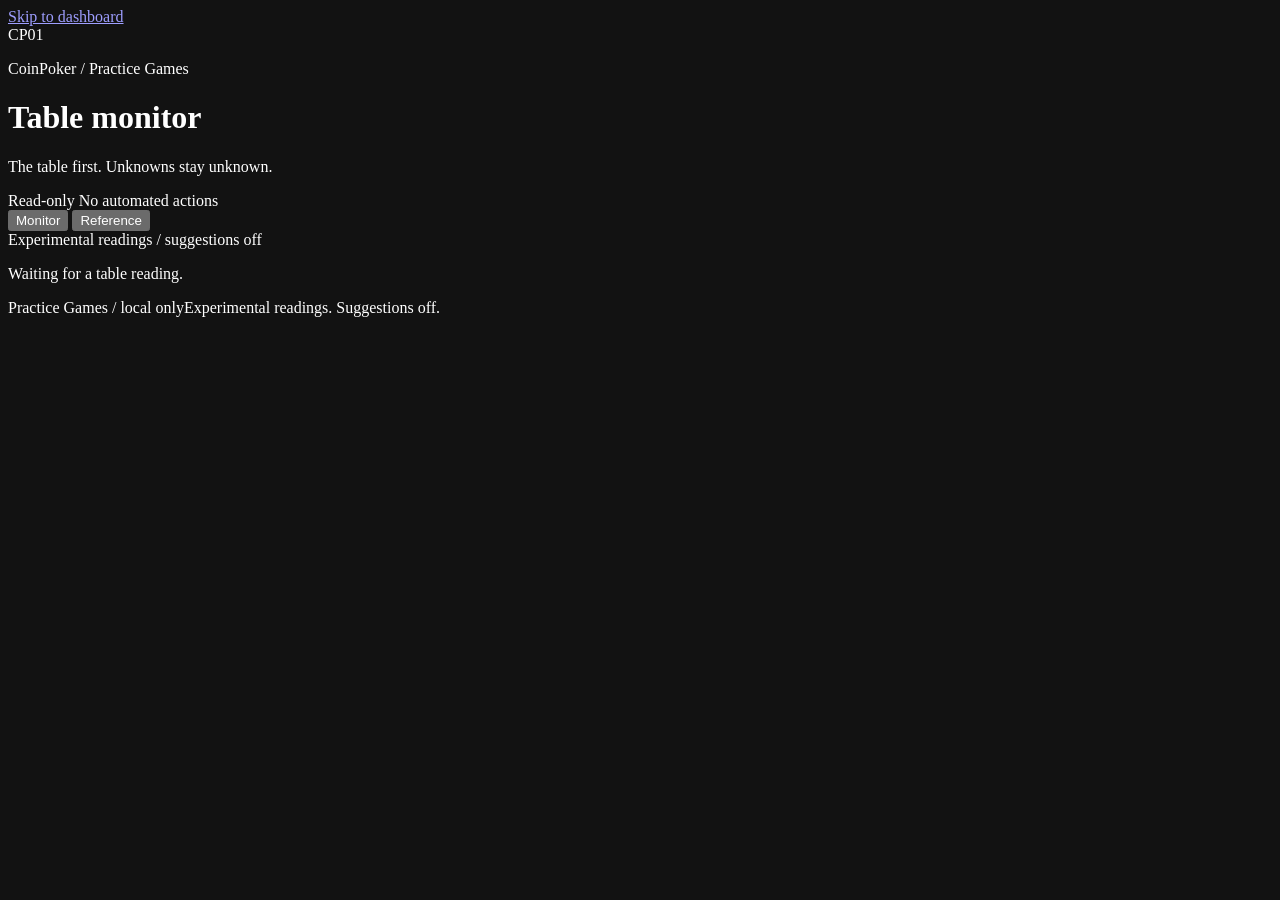
==== scripts/dashboard/index.html @ 3d7a1d5d "Add Laya-backed practice Monitor and offline Reference Bring the accumulated Laya perception, Window" ====
<!doctype html>
<html lang="en">
<head>
  <meta charset="utf-8">
  <meta name="viewport" content="width=device-width, initial-scale=1">
  <meta name="color-scheme" content="dark">
  <meta name="referrer" content="no-referrer">
  <title>CoinPoker | Table Monitor</title>
  <link rel="icon" href="/favicon.ico">
  <link rel="stylesheet" href="/styles.css">
  <script src="/app.js" defer></script>
</head>
<body>
  <a class="skip-link" href="#main">Skip to dashboard</a>
  <div class="console">
    <header class="masthead">
      <div class="identity">
        <span class="brand-mark" aria-hidden="true">CP<span>01</span></span>
        <div>
          <p class="eyebrow">CoinPoker / Practice Games</p>
          <h1>Table monitor</h1>
          <p class="subtitle">The table first. Unknowns stay unknown.</p>
        </div>
      </div>
      <div class="mode-label">
        <span class="badge" data-tone="neutral">Read-only</span>
        <span class="small muted">No automated actions</span>
      </div>
    </header>

    <div class="view-bar">
      <div class="tabs" role="tablist" aria-label="Dashboard view">
        <button type="button" id="tab-monitor" role="tab" aria-selected="true" aria-controls="panel-monitor" tabindex="0">Monitor</button>
        <button type="button" id="tab-reference" role="tab" aria-selected="false" aria-controls="panel-reference" tabindex="-1">Reference</button>
      </div>
      <span id="view-label" class="view-label">Experimental readings / suggestions off</span>
    </div>

    <main id="main" tabindex="-1">
      <section id="panel-monitor" role="tabpanel" aria-labelledby="tab-monitor" tabindex="0">
        <p id="monitor-empty" class="monitor-empty" role="status">Waiting for a table reading.</p>
        <div id="monitor-grid" class="monitor-grid no-reading no-history">
          <section id="suggested-action" class="panel action-panel" aria-labelledby="action-title" data-role="uncertain" hidden>
            <header class="action-heading"><h2 id="action-title" class="eyebrow">Suggested action</h2><span id="role-status" class="badge" hidden></span></header>
            <div class="action-choice"><p id="action-move" class="action-move">Reading uncertain</p><div id="action-amount-wrap" class="action-amount" hidden><span class="eyebrow">Amount</span><strong id="action-amount">-</strong></div></div>
            <p id="action-reason" class="action-reason" hidden>Baseline gate FAILED.</p>
          </section>

          <section id="monitor-readings" class="panel readings-panel" aria-labelledby="observation-title" hidden>
            <header class="panel-heading"><div><p class="eyebrow">Supporting readings</p><h2 id="observation-title">At the table</h2></div><span class="badge" data-tone="warning">Experimental</span></header>
            <dl class="table-meta"><div><dt>Phase</dt><dd id="game-phase">-</dd></div><div><dt>Acting seat</dt><dd id="acting-seat">-</dd></div></dl>
            <div class="card-deck"><div class="card-group board-group"><h3>Board</h3><div id="board-cards" class="cards" aria-label="Experimental board cards"></div></div><div class="card-group"><h3>Hero</h3><div id="hero-cards" class="cards" aria-label="Experimental hero cards"></div></div></div>
            <dl class="amount-grid">
              <div><dt>Pot</dt><dd id="amount-pot">-</dd></div>
              <div><dt id="call-label">Call</dt><dd id="amount-call">-</dd></div>
              <div><dt>Hero stack</dt><dd id="amount-stack">-</dd></div>
            </dl>
            <section class="reading-row" aria-labelledby="wagers-title"><h3 id="wagers-title">Visible wagers</h3><ul id="visible-wagers" class="wager-list"></ul></section>
            <section class="reading-row" aria-labelledby="controls-title"><h3 id="controls-title">Offered actions</h3><ul id="control-states" class="control-list" aria-label="Observed labels, not action buttons"></ul><p class="footnote">Presence and enabled state are separate. These labels are not legal-action approval.</p></section>
            <dl class="raise-bounds"><div><dt>Min raise to</dt><dd id="amount-min">-</dd></div><div><dt>Max raise to</dt><dd id="amount-max">-</dd></div></dl>
            <dl class="metric-grid">
              <div><dt>Hand rank</dt><dd id="metric-rank">-</dd></div>
              <div><dt id="metric-odds-label">Pot odds / required equity</dt><dd id="metric-odds">-</dd></div>
              <div class="draw-reading"><dt>Draw completion</dt><dd><dl class="draw-metrics"><div><dt>Outs</dt><dd id="metric-draw-outs">-</dd></div><div><dt>Next card</dt><dd id="metric-draw-next">-</dd></div><div><dt>By river</dt><dd id="metric-draw-river">-</dd></div></dl></dd></div>
              <div><dt>Win equity</dt><dd id="metric-equity">-</dd></div>
            </dl>
            <p class="footnote">Amounts are practice chips. A dash is unknown; draw completion is not win equity.</p>
          </section>

          <aside id="history-panel" class="panel history-panel" aria-labelledby="history-title" hidden>
            <header class="panel-heading"><div><p class="eyebrow">Across every seat change</p><h2 id="history-title">Recent table activity</h2></div><span id="history-status" class="badge" data-tone="warning">Partial</span></header>
            <dl class="history-metrics"><div><dt>Folds</dt><dd id="history-folds">-</dd></div><div><dt>Bets</dt><dd id="history-bets">-</dd></div><div><dt>Raises</dt><dd id="history-raises">-</dd></div><div><dt>3-bets</dt><dd id="history-three-bets">-</dd></div><div><dt>4-bets</dt><dd id="history-four-bets">-</dd></div><div><dt>Gaps</dt><dd id="history-gaps">-</dd></div></dl>
            <div class="history-toolbar"><p id="history-coverage" class="small muted">Partial history; gaps may hide actions.</p><label class="filter-label" for="history-filter">Show <select id="history-filter"><option value="all">All activity</option><option value="action">Actions</option><option value="gap">Gaps</option><option value="boundary">Hand / table changes</option></select></label></div>
            <ol id="history-events" class="event-list" aria-label="Recent observed activity, newest first" tabindex="0"></ol>
            <p id="history-empty" class="empty-state">No actions recorded in this partial history.</p>
            <p class="footnote">Counts are observed lower bounds, not rates. A 3-bet or 4-bet needs known prior action order.</p>
          </aside>
        </div>
      </section>

      <section id="panel-reference" role="tabpanel" aria-labelledby="tab-reference" tabindex="0" hidden>
        <header class="section-intro"><p class="eyebrow">Knowledge / not live guidance</p><h2 id="reference-title">Poker reference</h2><p id="reference-scope">Locally bundled rules, odds and context. Not proof of card recognition or live advice.</p></header>
        <div class="reference-toolbar"><label class="reference-search" for="reference-search"><span class="eyebrow">Find a topic</span><input id="reference-search" type="search" placeholder="Rankings, pot odds, 3-bets..." maxlength="160" autocomplete="off" spellcheck="false" aria-controls="reference-sections" aria-describedby="reference-count" disabled></label><div class="reference-meta"><p id="reference-count" class="small" role="status"></p><p id="reference-reviewed" class="small muted"></p></div></div>
        <p id="reference-load-status" class="notice" data-tone="neutral">Reference has not been loaded.</p>
        <div id="reference-sections" class="reference-sections"></div>
        <p id="reference-empty" class="empty-state" hidden>No matching topics.</p>
        <p class="footnote">Source links open only when you choose them. Reference material never activates suggestions.</p>
      </section>
    </main>

    <footer class="console-footer"><span>Practice Games / local only</span><span>Experimental readings. Suggestions off.</span></footer>
    <p id="announce" class="sr-only" role="status" aria-live="polite" aria-atomic="true"></p>
    <noscript><p class="notice">JavaScript is disabled. Monitoring is paused and suggestions remain off.</p></noscript>
  </div>
</body>
</html>
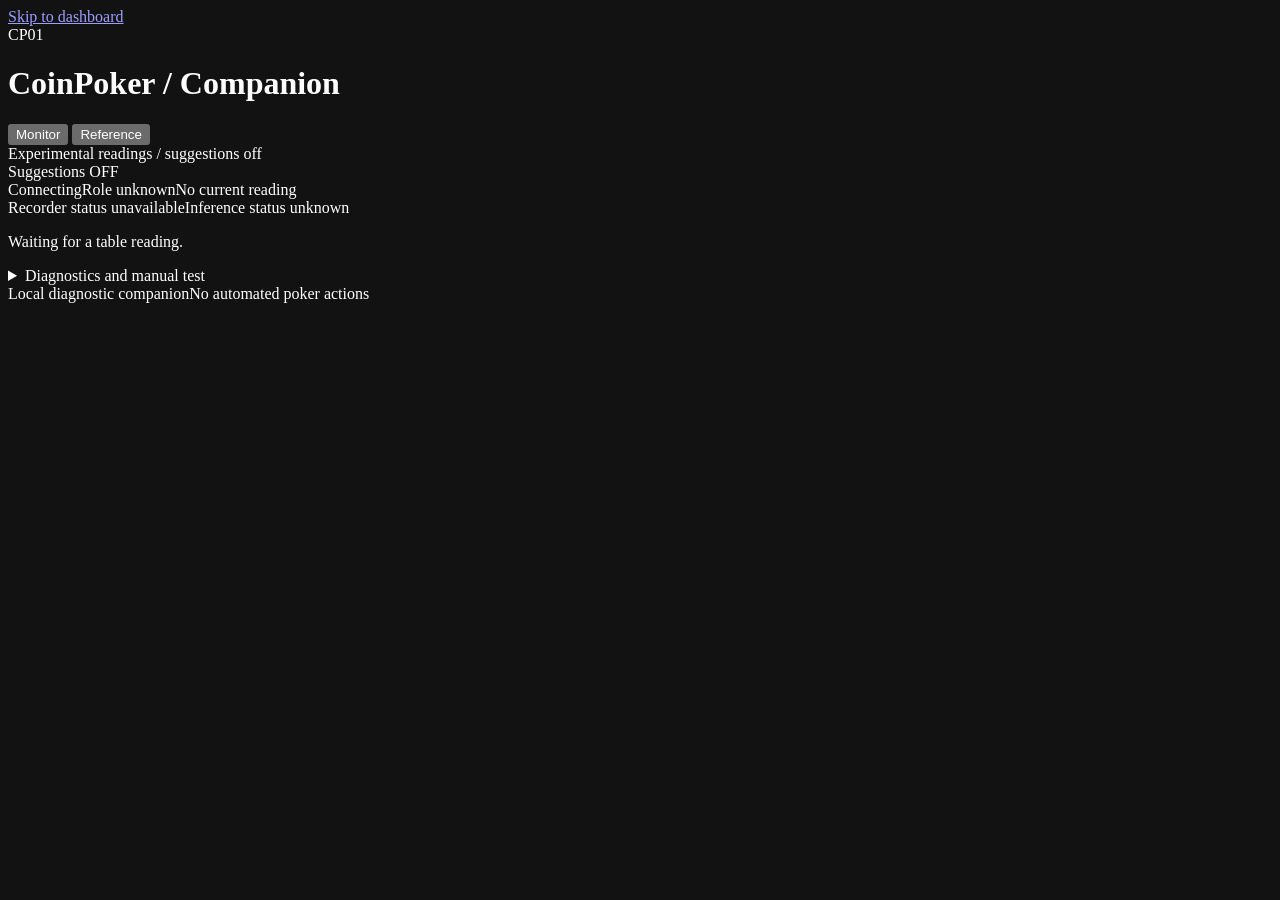
==== commit 2f80e2fa: "Prepare compact companion and bounded manual seated diagnostics Preserve checkpoint B and draft-revi" ====
--- a/scripts/dashboard/index.html
+++ b/scripts/dashboard/index.html
@@ -17,17 +17,9 @@
       <div class="identity">
         <span class="brand-mark" aria-hidden="true">CP<span>01</span></span>
         <div>
-          <p class="eyebrow">CoinPoker / Practice Games</p>
-          <h1>Table monitor</h1>
-          <p class="subtitle">The table first. Unknowns stay unknown.</p>
+          <h1>CoinPoker <span class="muted">/ Companion</span></h1>
         </div>
       </div>
-      <div class="mode-label">
-        <span class="badge" data-tone="neutral">Read-only</span>
-        <span class="small muted">No automated actions</span>
-      </div>
-    </header>
-
     <div class="view-bar">
       <div class="tabs" role="tablist" aria-label="Dashboard view">
         <button type="button" id="tab-monitor" role="tab" aria-selected="true" aria-controls="panel-monitor" tabindex="0">Monitor</button>
@@ -35,60 +27,84 @@
       </div>
       <span id="view-label" class="view-label">Experimental readings / suggestions off</span>
     </div>
+      <div class="mode-label"><span class="badge" data-tone="warning">Suggestions OFF</span></div>
+    </header>
 
     <main id="main" tabindex="-1">
       <section id="panel-monitor" role="tabpanel" aria-labelledby="tab-monitor" tabindex="0">
+        <div class="source-strip" aria-label="Source and observation status">
+          <span id="source-status">Connecting</span><span id="source-role">Role unknown</span><span id="source-freshness">No current reading</span>
+        </div>
+        <div class="recorder-strip" aria-label="Recorder status"><span id="recorder-status">Recorder status unavailable</span><span id="inference-status">Inference status unknown</span></div>
         <p id="monitor-empty" class="monitor-empty" role="status">Waiting for a table reading.</p>
         <div id="monitor-grid" class="monitor-grid no-reading no-history">
           <section id="suggested-action" class="panel action-panel" aria-labelledby="action-title" data-role="uncertain" hidden>
-            <header class="action-heading"><h2 id="action-title" class="eyebrow">Suggested action</h2><span id="role-status" class="badge" hidden></span></header>
+            <header class="action-heading"><h2 id="action-title" class="eyebrow">Observation status</h2><span id="role-status" class="badge" hidden></span></header>
             <div class="action-choice"><p id="action-move" class="action-move">Reading uncertain</p><div id="action-amount-wrap" class="action-amount" hidden><span class="eyebrow">Amount</span><strong id="action-amount">-</strong></div></div>
             <p id="action-reason" class="action-reason" hidden>Baseline gate FAILED.</p>
           </section>
 
           <section id="monitor-readings" class="panel readings-panel" aria-labelledby="observation-title" hidden>
-            <header class="panel-heading"><div><p class="eyebrow">Supporting readings</p><h2 id="observation-title">At the table</h2></div><span class="badge" data-tone="warning">Experimental</span></header>
-            <dl class="table-meta"><div><dt>Phase</dt><dd id="game-phase">-</dd></div><div><dt>Acting seat</dt><dd id="acting-seat">-</dd></div></dl>
-            <div class="card-deck"><div class="card-group board-group"><h3>Board</h3><div id="board-cards" class="cards" aria-label="Experimental board cards"></div></div><div class="card-group"><h3>Hero</h3><div id="hero-cards" class="cards" aria-label="Experimental hero cards"></div></div></div>
+            <header class="panel-heading"><h2 id="observation-title">Current readings</h2><dl class="table-meta"><div><dt class="sr-only">Phase</dt><dd id="game-phase">-</dd></div><div id="actor-reading"><dt class="sr-only">Acting seat</dt><dd id="acting-seat">-</dd></div></dl><span class="badge" data-tone="warning">Experimental</span></header>
+            <div class="table-summary">
+            <div class="card-deck"><div class="card-group board-group"><h3>Board</h3><div id="board-cards" class="cards" aria-label="Experimental board cards"></div><p id="board-reason" class="field-reason"></p></div><div id="hero-card-group" class="card-group"><h3 id="hero-label">Hero</h3><div id="hero-cards" class="cards" aria-label="Experimental hero cards"></div><p id="hero-reason" class="field-reason"></p></div></div>
             <dl class="amount-grid">
-              <div><dt>Pot</dt><dd id="amount-pot">-</dd></div>
-              <div><dt id="call-label">Call</dt><dd id="amount-call">-</dd></div>
-              <div><dt>Hero stack</dt><dd id="amount-stack">-</dd></div>
+              <div><dt>Upper Pot</dt><dd id="amount-pot">-</dd><dd id="pot-reason" class="field-reason"></dd></div>
+              <div id="call-reading"><dt id="call-label">Call</dt><dd id="amount-call">-</dd></div>
+              <div id="hero-stack-reading"><dt>Hero stack</dt><dd id="amount-stack">-</dd><dd id="stack-reason" class="field-reason"></dd></div>
             </dl>
-            <section class="reading-row" aria-labelledby="wagers-title"><h3 id="wagers-title">Visible wagers</h3><ul id="visible-wagers" class="wager-list"></ul></section>
-            <section class="reading-row" aria-labelledby="controls-title"><h3 id="controls-title">Offered actions</h3><ul id="control-states" class="control-list" aria-label="Observed labels, not action buttons"></ul><p class="footnote">Presence and enabled state are separate. These labels are not legal-action approval.</p></section>
-            <dl class="raise-bounds"><div><dt>Min raise to</dt><dd id="amount-min">-</dd></div><div><dt>Max raise to</dt><dd id="amount-max">-</dd></div></dl>
-            <dl class="metric-grid">
+            </div>
+            <section id="seats-reading" class="reading-row" aria-labelledby="seats-title"><h3 id="seats-title">Six physical seats / top clockwise</h3><ol id="seat-readings" class="seat-grid" aria-label="Seat-by-seat displayed stacks, wagers and street contributions"></ol></section>
+            <section id="wagers-reading" class="reading-row" aria-labelledby="wagers-title"><h3 id="wagers-title">Visible wagers</h3><ul id="visible-wagers" class="wager-list"></ul></section>
+            <section id="controls-reading" class="reading-row" aria-labelledby="controls-title"><h3 id="controls-title">Observed control labels / not recommendations</h3><ul id="control-states" class="control-list" aria-label="Observed labels, not action buttons"></ul></section>
+            <dl id="raise-bounds" class="raise-bounds"><div><dt>Min raise to</dt><dd id="amount-min">-</dd></div><div><dt>Max raise to</dt><dd id="amount-max">-</dd></div></dl>
+            <dl id="metrics-readings" class="metric-grid" hidden>
               <div><dt>Hand rank</dt><dd id="metric-rank">-</dd></div>
               <div><dt id="metric-odds-label">Pot odds / required equity</dt><dd id="metric-odds">-</dd></div>
               <div class="draw-reading"><dt>Draw completion</dt><dd><dl class="draw-metrics"><div><dt>Outs</dt><dd id="metric-draw-outs">-</dd></div><div><dt>Next card</dt><dd id="metric-draw-next">-</dd></div><div><dt>By river</dt><dd id="metric-draw-river">-</dd></div></dl></dd></div>
               <div><dt>Win equity</dt><dd id="metric-equity">-</dd></div>
             </dl>
-            <p class="footnote">Amounts are practice chips. A dash is unknown; draw completion is not win equity.</p>
+            <p id="reading-limit" class="footnote">A dash is unknown. Metrics and suggestions off.</p>
           </section>
 
-          <aside id="history-panel" class="panel history-panel" aria-labelledby="history-title" hidden>
-            <header class="panel-heading"><div><p class="eyebrow">Across every seat change</p><h2 id="history-title">Recent table activity</h2></div><span id="history-status" class="badge" data-tone="warning">Partial</span></header>
+        </div>
+        <div class="secondary-grid">
+          <details id="history-panel" class="panel history-panel" hidden>
+            <summary><span id="history-title">Recent table activity</span><span id="history-status" class="badge" data-tone="warning">Partial</span></summary>
             <dl class="history-metrics"><div><dt>Folds</dt><dd id="history-folds">-</dd></div><div><dt>Bets</dt><dd id="history-bets">-</dd></div><div><dt>Raises</dt><dd id="history-raises">-</dd></div><div><dt>3-bets</dt><dd id="history-three-bets">-</dd></div><div><dt>4-bets</dt><dd id="history-four-bets">-</dd></div><div><dt>Gaps</dt><dd id="history-gaps">-</dd></div></dl>
             <div class="history-toolbar"><p id="history-coverage" class="small muted">Partial history; gaps may hide actions.</p><label class="filter-label" for="history-filter">Show <select id="history-filter"><option value="all">All activity</option><option value="action">Actions</option><option value="gap">Gaps</option><option value="boundary">Hand / table changes</option></select></label></div>
-            <ol id="history-events" class="event-list" aria-label="Recent observed activity, newest first" tabindex="0"></ol>
+            <ol id="history-events" class="event-list" aria-label="Recent observed activity, newest first"></ol>
             <p id="history-empty" class="empty-state">No actions recorded in this partial history.</p>
             <p class="footnote">Counts are observed lower bounds, not rates. A 3-bet or 4-bet needs known prior action order.</p>
-          </aside>
+          </details>
+        <details id="diagnostics-panel" class="panel diagnostics-panel">
+          <summary>Diagnostics and manual test</summary>
+          <p class="footnote">Gate F historical FAIL / human review PENDING / suggestions OFF.</p>
+          <dl class="diagnostic-meta"><div><dt>Model</dt><dd id="model-status">Unknown</dd></div><div><dt>Recorder budget</dt><dd id="recorder-budget">Not started</dd></div><div><dt>Loss / gaps</dt><dd id="recorder-loss">Unknown</dd></div><div><dt>Distinct control opportunities</dt><dd id="opportunity-status">Not collected</dd></div></dl>
+          <p id="recorder-stop" class="footnote">Use the manual capture terminal to confirm the source and start. Opening this page never starts capture or inference.</p>
+          <p class="footnote">Stop: Ctrl+C in the capture terminal, or <code>python scripts/laya_capture.py stop --session SESSION_ID</code>. Mark incorrect or missing readings there for later review; markers are DRAFT, not corrections.</p>
+          <dl id="field-diagnostics" class="field-diagnostics" aria-label="Unavailable field reasons"></dl>
+          <p class="footnote">Visible wagers are not street contributions. Lower center-chip text, hand boundaries, action order and pot conventions require separate evidence. Physical seat 4 is not automatically hero. No strategy is calculated from partial readings.</p>
+        </details>
         </div>
       </section>
 
       <section id="panel-reference" role="tabpanel" aria-labelledby="tab-reference" tabindex="0" hidden>
-        <header class="section-intro"><p class="eyebrow">Knowledge / not live guidance</p><h2 id="reference-title">Poker reference</h2><p id="reference-scope">Locally bundled rules, odds and context. Not proof of card recognition or live advice.</p></header>
-        <div class="reference-toolbar"><label class="reference-search" for="reference-search"><span class="eyebrow">Find a topic</span><input id="reference-search" type="search" placeholder="Rankings, pot odds, 3-bets..." maxlength="160" autocomplete="off" spellcheck="false" aria-controls="reference-sections" aria-describedby="reference-count" disabled></label><div class="reference-meta"><p id="reference-count" class="small" role="status"></p><p id="reference-reviewed" class="small muted"></p></div></div>
+        <header class="section-intro"><h2 id="reference-title">Poker reference</h2><p id="reference-scope">Offline study / not current-hand guidance</p></header>
+        <div class="reference-layout">
+        <aside class="reference-sidebar" aria-label="Reference topics">
+        <div class="reference-toolbar"><label class="reference-search" for="reference-search"><span class="sr-only">Find a topic</span><input id="reference-search" type="search" placeholder="Find a topic..." maxlength="160" autocomplete="off" spellcheck="false" aria-controls="reference-sections" aria-describedby="reference-count" disabled></label><div class="reference-meta"><p id="reference-count" class="small" role="status"></p><p id="reference-reviewed" class="small muted"></p></div></div>
+        <nav id="reference-topics" aria-label="Select a study topic"></nav>
+        </aside>
+        <div class="reference-reader">
         <p id="reference-load-status" class="notice" data-tone="neutral">Reference has not been loaded.</p>
         <div id="reference-sections" class="reference-sections"></div>
         <p id="reference-empty" class="empty-state" hidden>No matching topics.</p>
-        <p class="footnote">Source links open only when you choose them. Reference material never activates suggestions.</p>
+        </div></div>
       </section>
     </main>
 
-    <footer class="console-footer"><span>Practice Games / local only</span><span>Experimental readings. Suggestions off.</span></footer>
+    <footer class="console-footer"><span>Local diagnostic companion</span><span>No automated poker actions</span></footer>
     <p id="announce" class="sr-only" role="status" aria-live="polite" aria-atomic="true"></p>
     <noscript><p class="notice">JavaScript is disabled. Monitoring is paused and suggestions remain off.</p></noscript>
   </div>
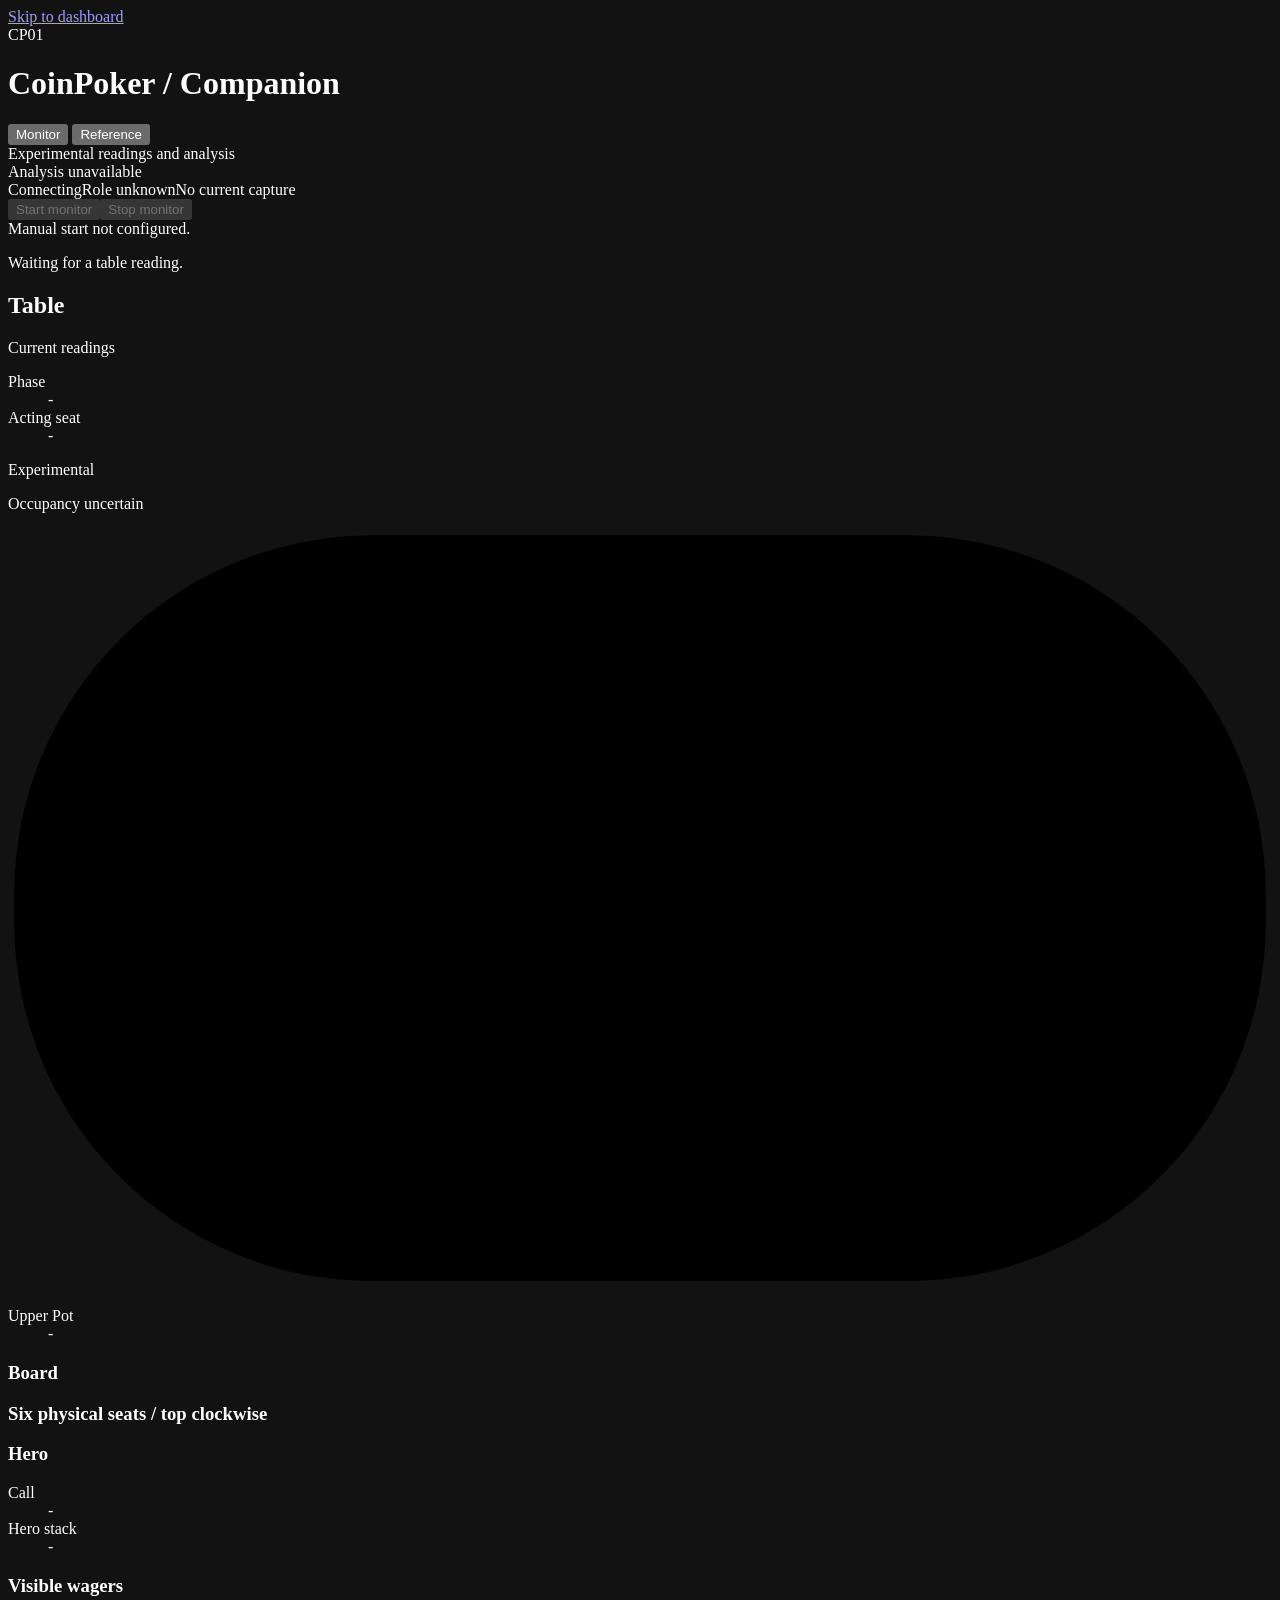
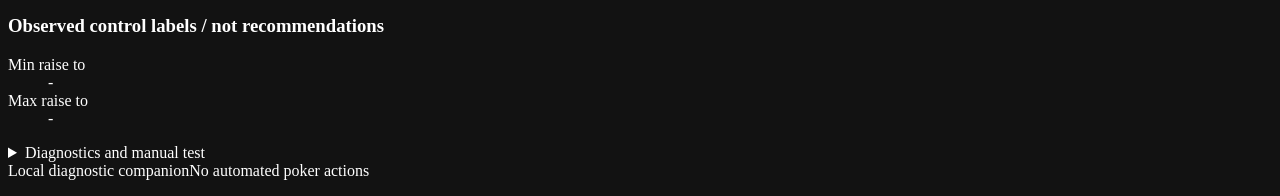
==== commit 5889f143: "Add table-first Monitor UI, independent CPU recognition lanes, and sustained observer supervision Im" ====
--- a/scripts/dashboard/index.html
+++ b/scripts/dashboard/index.html
@@ -25,36 +25,57 @@
         <button type="button" id="tab-monitor" role="tab" aria-selected="true" aria-controls="panel-monitor" tabindex="0">Monitor</button>
         <button type="button" id="tab-reference" role="tab" aria-selected="false" aria-controls="panel-reference" tabindex="-1">Reference</button>
       </div>
-      <span id="view-label" class="view-label">Experimental readings / suggestions off</span>
+      <span id="view-label" class="view-label">Experimental readings and analysis</span>
     </div>
-      <div class="mode-label"><span class="badge" data-tone="warning">Suggestions OFF</span></div>
+      <div class="mode-label"><span id="analysis-status" class="badge" data-tone="warning">Analysis unavailable</span></div>
     </header>
 
     <main id="main" tabindex="-1">
       <section id="panel-monitor" role="tabpanel" aria-labelledby="tab-monitor" tabindex="0">
         <div class="source-strip" aria-label="Source and observation status">
-          <span id="source-status">Connecting</span><span id="source-role">Role unknown</span><span id="source-freshness">No current reading</span>
+          <span id="source-status">Connecting</span><span id="source-role">Role unknown</span><span id="capture-freshness">No current capture</span>
         </div>
-        <div class="recorder-strip" aria-label="Recorder status"><span id="recorder-status">Recorder status unavailable</span><span id="inference-status">Inference status unknown</span></div>
-        <p id="monitor-empty" class="monitor-empty" role="status">Waiting for a table reading.</p>
+        <div class="recorder-strip" aria-label="Monitor controls, evidence recording and inference status">
+          <div class="monitor-controls" role="group" aria-label="Manual monitor controls"><button type="button" id="start-capture" aria-describedby="start-capture-status" disabled>Start monitor</button><button type="button" id="stop-capture" aria-describedby="stop-capture-status" disabled>Stop monitor</button></div>
+          <span id="start-capture-status" role="status">Manual start not configured.</span><span id="stop-capture-status" role="status"></span>
+        </div>
+        <p id="monitor-empty" class="monitor-empty sr-only" role="status">Waiting for a table reading.</p>
         <div id="monitor-grid" class="monitor-grid no-reading no-history">
           <section id="suggested-action" class="panel action-panel" aria-labelledby="action-title" data-role="uncertain" hidden>
             <header class="action-heading"><h2 id="action-title" class="eyebrow">Observation status</h2><span id="role-status" class="badge" hidden></span></header>
             <div class="action-choice"><p id="action-move" class="action-move">Reading uncertain</p><div id="action-amount-wrap" class="action-amount" hidden><span class="eyebrow">Amount</span><strong id="action-amount">-</strong></div></div>
-            <p id="action-reason" class="action-reason" hidden>Baseline gate FAILED.</p>
+            <p id="action-reason" class="action-reason" hidden>No current source-qualified analysis.</p>
           </section>
 
-          <section id="monitor-readings" class="panel readings-panel" aria-labelledby="observation-title" hidden>
-            <header class="panel-heading"><h2 id="observation-title">Current readings</h2><dl class="table-meta"><div><dt class="sr-only">Phase</dt><dd id="game-phase">-</dd></div><div id="actor-reading"><dt class="sr-only">Acting seat</dt><dd id="acting-seat">-</dd></div></dl><span class="badge" data-tone="warning">Experimental</span></header>
-            <div class="table-summary">
-            <div class="card-deck"><div class="card-group board-group"><h3>Board</h3><div id="board-cards" class="cards" aria-label="Experimental board cards"></div><p id="board-reason" class="field-reason"></p></div><div id="hero-card-group" class="card-group"><h3 id="hero-label">Hero</h3><div id="hero-cards" class="cards" aria-label="Experimental hero cards"></div><p id="hero-reason" class="field-reason"></p></div></div>
+          <section id="monitor-readings" class="panel readings-panel" aria-labelledby="observation-title" data-reading="unknown">
+            <header class="panel-heading"><h2>Table</h2><span id="observation-title" class="sr-only">Current readings</span><dl class="table-meta"><div><dt class="sr-only">Phase</dt><dd id="game-phase">-</dd></div><div id="actor-reading"><dt class="sr-only">Acting seat</dt><dd id="acting-seat">-</dd></div></dl><span class="badge" data-tone="warning">Experimental</span></header>
+            <p id="occupancy-summary" class="table-occupancy">Occupancy uncertain</p>
+            <div class="table-diagram">
+              <svg class="table-outline" viewBox="0 0 600 360" preserveAspectRatio="none" aria-hidden="true" focusable="false"><rect x="3" y="3" width="594" height="354" rx="170"/><rect x="15" y="15" width="570" height="330" rx="158"/></svg>
+              <div class="table-summary">
+                <dl class="table-pot"><div><dt>Upper Pot</dt><dd id="amount-pot">-</dd><dd id="pot-reason" class="field-reason"></dd></div></dl>
+                <div class="card-group board-group"><h3>Board</h3><div id="board-cards" class="cards" aria-label="Five fixed community-card slots"></div><p id="board-reason" class="field-reason"></p></div>
+              </div>
+              <section id="seats-reading" class="physical-seats" aria-labelledby="seats-title"><h3 id="seats-title" class="sr-only">Six physical seats / top clockwise</h3><ol id="seat-readings" class="spatial-seats" aria-label="Six physical seats; select one for Monitor details"></ol></section>
+            </div>
+            <section id="player-details" class="player-details" aria-labelledby="player-title" hidden>
+              <header class="panel-heading"><h3 id="player-title" tabindex="-1">Selected player</h3><button type="button" id="close-player-details">Close details</button></header>
+              <p id="player-association" class="small"></p>
+              <dl id="player-fields" class="player-field-details" aria-label="Selected seat field provenance"></dl>
+              <h4>Client-displayed profile stats</h4>
+              <p id="player-stats-status" class="small muted">Unknown / no owner-bound profile observed</p>
+              <dl id="player-stats" class="profile-metrics" aria-label="Last observed client profile percentages"></dl>
+              <p id="player-stats-scope" class="small muted">Sample size unknown / scope unknown</p>
+              <details class="player-provenance"><summary>Original capture and evidence</summary><p id="player-stats-source" class="small muted"></p><a id="player-evidence" hidden>View original profile evidence</a></details>
+              <p class="footnote">Client-displayed, not locally calculated or verified population truth. Local observed activity counts remain separate. Selecting a seat only opens Monitor details.</p>
+            </section>
+            <div class="own-readings">
+            <div id="hero-card-group" class="card-group"><h3 id="hero-label">Hero</h3><div id="hero-cards" class="cards" aria-label="Experimental hero cards"></div><p id="hero-reason" class="field-reason"></p></div>
             <dl class="amount-grid">
-              <div><dt>Upper Pot</dt><dd id="amount-pot">-</dd><dd id="pot-reason" class="field-reason"></dd></div>
               <div id="call-reading"><dt id="call-label">Call</dt><dd id="amount-call">-</dd></div>
               <div id="hero-stack-reading"><dt>Hero stack</dt><dd id="amount-stack">-</dd><dd id="stack-reason" class="field-reason"></dd></div>
             </dl>
             </div>
-            <section id="seats-reading" class="reading-row" aria-labelledby="seats-title"><h3 id="seats-title">Six physical seats / top clockwise</h3><ol id="seat-readings" class="seat-grid" aria-label="Seat-by-seat displayed stacks, wagers and street contributions"></ol></section>
             <section id="wagers-reading" class="reading-row" aria-labelledby="wagers-title"><h3 id="wagers-title">Visible wagers</h3><ul id="visible-wagers" class="wager-list"></ul></section>
             <section id="controls-reading" class="reading-row" aria-labelledby="controls-title"><h3 id="controls-title">Observed control labels / not recommendations</h3><ul id="control-states" class="control-list" aria-label="Observed labels, not action buttons"></ul></section>
             <dl id="raise-bounds" class="raise-bounds"><div><dt>Min raise to</dt><dd id="amount-min">-</dd></div><div><dt>Max raise to</dt><dd id="amount-max">-</dd></div></dl>
@@ -64,10 +85,23 @@
               <div class="draw-reading"><dt>Draw completion</dt><dd><dl class="draw-metrics"><div><dt>Outs</dt><dd id="metric-draw-outs">-</dd></div><div><dt>Next card</dt><dd id="metric-draw-next">-</dd></div><div><dt>By river</dt><dd id="metric-draw-river">-</dd></div></dl></dd></div>
               <div><dt>Win equity</dt><dd id="metric-equity">-</dd></div>
             </dl>
-            <p id="reading-limit" class="footnote">A dash is unknown. Metrics and suggestions off.</p>
           </section>
 
         </div>
+        <details id="visual-panel" class="panel readings-panel visual-diagnostics" aria-labelledby="visual-title" hidden>
+          <summary>Provisional visual diagnostics</summary>
+          <header class="panel-heading"><h2 id="visual-title">Fast visual observations</h2><span class="badge" data-tone="warning">Provisional templates</span></header>
+          <p class="footnote">Agent-generated templates / not human-reviewed / not strategy inputs or a complete betting history.</p>
+          <div class="card-group board-group"><h3>Provisional board</h3><div id="visual-board" class="cards"></div><p id="visual-board-reason" class="field-reason"></p></div>
+          <h3>Literal badges and visible wagers</h3><ol id="visual-seats" class="seat-grid"></ol>
+          <details><summary>Capture provenance and recent badge sightings</summary><p id="visual-source" class="small muted"></p><ol id="visual-sightings" class="event-list"></ol><p class="footnote">Capture order only. Retained badges are deduplicated. Unknown reads and simultaneous badges leave action order and street association unknown; stacks never create actions.</p></details>
+        </details>
+        <section id="experimental-panel" class="panel experimental-panel" aria-labelledby="experimental-title" hidden>
+          <header class="panel-heading"><h2 id="experimental-title">Experimental bet/action candidates</h2><span class="badge" data-tone="warning">Diagnostic only</span></header>
+          <p class="experimental-warning">UNVALIDATED / DRAFT geometry / human review PENDING. No fitted p6/p7 floor or target evaluation data. These are guesses, not admitted wagers, action occurrences, actor identities, action order, or recommendations.</p>
+          <p id="experimental-age" class="small muted"></p>
+          <div id="experimental-candidates"></div>
+        </section>
         <div class="secondary-grid">
           <details id="history-panel" class="panel history-panel" hidden>
             <summary><span id="history-title">Recent table activity</span><span id="history-status" class="badge" data-tone="warning">Partial</span></summary>
@@ -75,14 +109,21 @@
             <div class="history-toolbar"><p id="history-coverage" class="small muted">Partial history; gaps may hide actions.</p><label class="filter-label" for="history-filter">Show <select id="history-filter"><option value="all">All activity</option><option value="action">Actions</option><option value="gap">Gaps</option><option value="boundary">Hand / table changes</option></select></label></div>
             <ol id="history-events" class="event-list" aria-label="Recent observed activity, newest first"></ol>
             <p id="history-empty" class="empty-state">No actions recorded in this partial history.</p>
-            <p class="footnote">Counts are observed lower bounds, not rates. A 3-bet or 4-bet needs known prior action order.</p>
+            <p class="footnote">Local observed lower-bound counts, not imported client profile rates. A 3-bet or 4-bet needs known prior action order.</p>
           </details>
         <details id="diagnostics-panel" class="panel diagnostics-panel">
           <summary>Diagnostics and manual test</summary>
-          <p class="footnote">Gate F historical FAIL / human review PENDING / suggestions OFF.</p>
-          <dl class="diagnostic-meta"><div><dt>Model</dt><dd id="model-status">Unknown</dd></div><div><dt>Recorder budget</dt><dd id="recorder-budget">Not started</dd></div><div><dt>Loss / gaps</dt><dd id="recorder-loss">Unknown</dd></div><div><dt>Distinct control opportunities</dt><dd id="opportunity-status">Not collected</dd></div></dl>
-          <p id="recorder-stop" class="footnote">Use the manual capture terminal to confirm the source and start. Opening this page never starts capture or inference.</p>
-          <p class="footnote">Stop: Ctrl+C in the capture terminal, or <code>python scripts/laya_capture.py stop --session SESSION_ID</code>. Mark incorrect or missing readings there for later review; markers are DRAFT, not corrections.</p>
+          <p id="source-freshness">No current reading</p><p id="recorder-status">Recorder status unavailable</p><p id="inference-status">Inference status unknown</p>
+          <div id="monitor-lifecycle" class="monitor-lifecycle" role="status" hidden>
+            <p id="monitor-stop"></p>
+            <p id="monitor-recovery" class="footnote">Use Start monitor above when available to request a new source-validated session. Stopping the monitor leaves the model warm. Opening or refreshing this page never starts capture or inference.</p>
+            <code id="monitor-launch" hidden></code>
+          </div>
+          <p id="reading-limit" class="footnote">A dash is unknown. Any analysis is experimental / quality_approved: false.</p>
+          <p class="footnote">Gate F historical FAIL / human review PENDING. Experimental analysis does not change model quality.</p>
+          <dl class="diagnostic-meta"><div><dt>Model</dt><dd id="model-status">Unknown</dd></div><div><dt>Source ages / session time</dt><dd id="diagnostic-timing">Unavailable</dd></div><div><dt>Recorder budget</dt><dd id="recorder-budget">Not started</dd></div><div><dt>Loss / gaps</dt><dd id="recorder-loss">Unknown</dd></div><div><dt>Distinct control opportunities</dt><dd id="opportunity-status">Not collected</dd></div></dl>
+           <p id="recorder-stop" class="footnote">Start monitor requests source validation; Stop monitor stops collection, not the warm model. Opening this page never starts capture or inference.</p>
+           <p class="footnote">Stop monitor above, use Ctrl+C in the capture terminal, or <code>python scripts/laya_capture.py stop --session SESSION_ID</code>. This stops collection, not a poker action. Mark incorrect or missing readings in the terminal for later review; markers are DRAFT, not corrections.</p>
           <dl id="field-diagnostics" class="field-diagnostics" aria-label="Unavailable field reasons"></dl>
           <p class="footnote">Visible wagers are not street contributions. Lower center-chip text, hand boundaries, action order and pot conventions require separate evidence. Physical seat 4 is not automatically hero. No strategy is calculated from partial readings.</p>
         </details>
@@ -106,7 +147,7 @@
 
     <footer class="console-footer"><span>Local diagnostic companion</span><span>No automated poker actions</span></footer>
     <p id="announce" class="sr-only" role="status" aria-live="polite" aria-atomic="true"></p>
-    <noscript><p class="notice">JavaScript is disabled. Monitoring is paused and suggestions remain off.</p></noscript>
+    <noscript><p class="notice">JavaScript is disabled. Monitoring and analysis are unavailable.</p></noscript>
   </div>
 </body>
 </html>
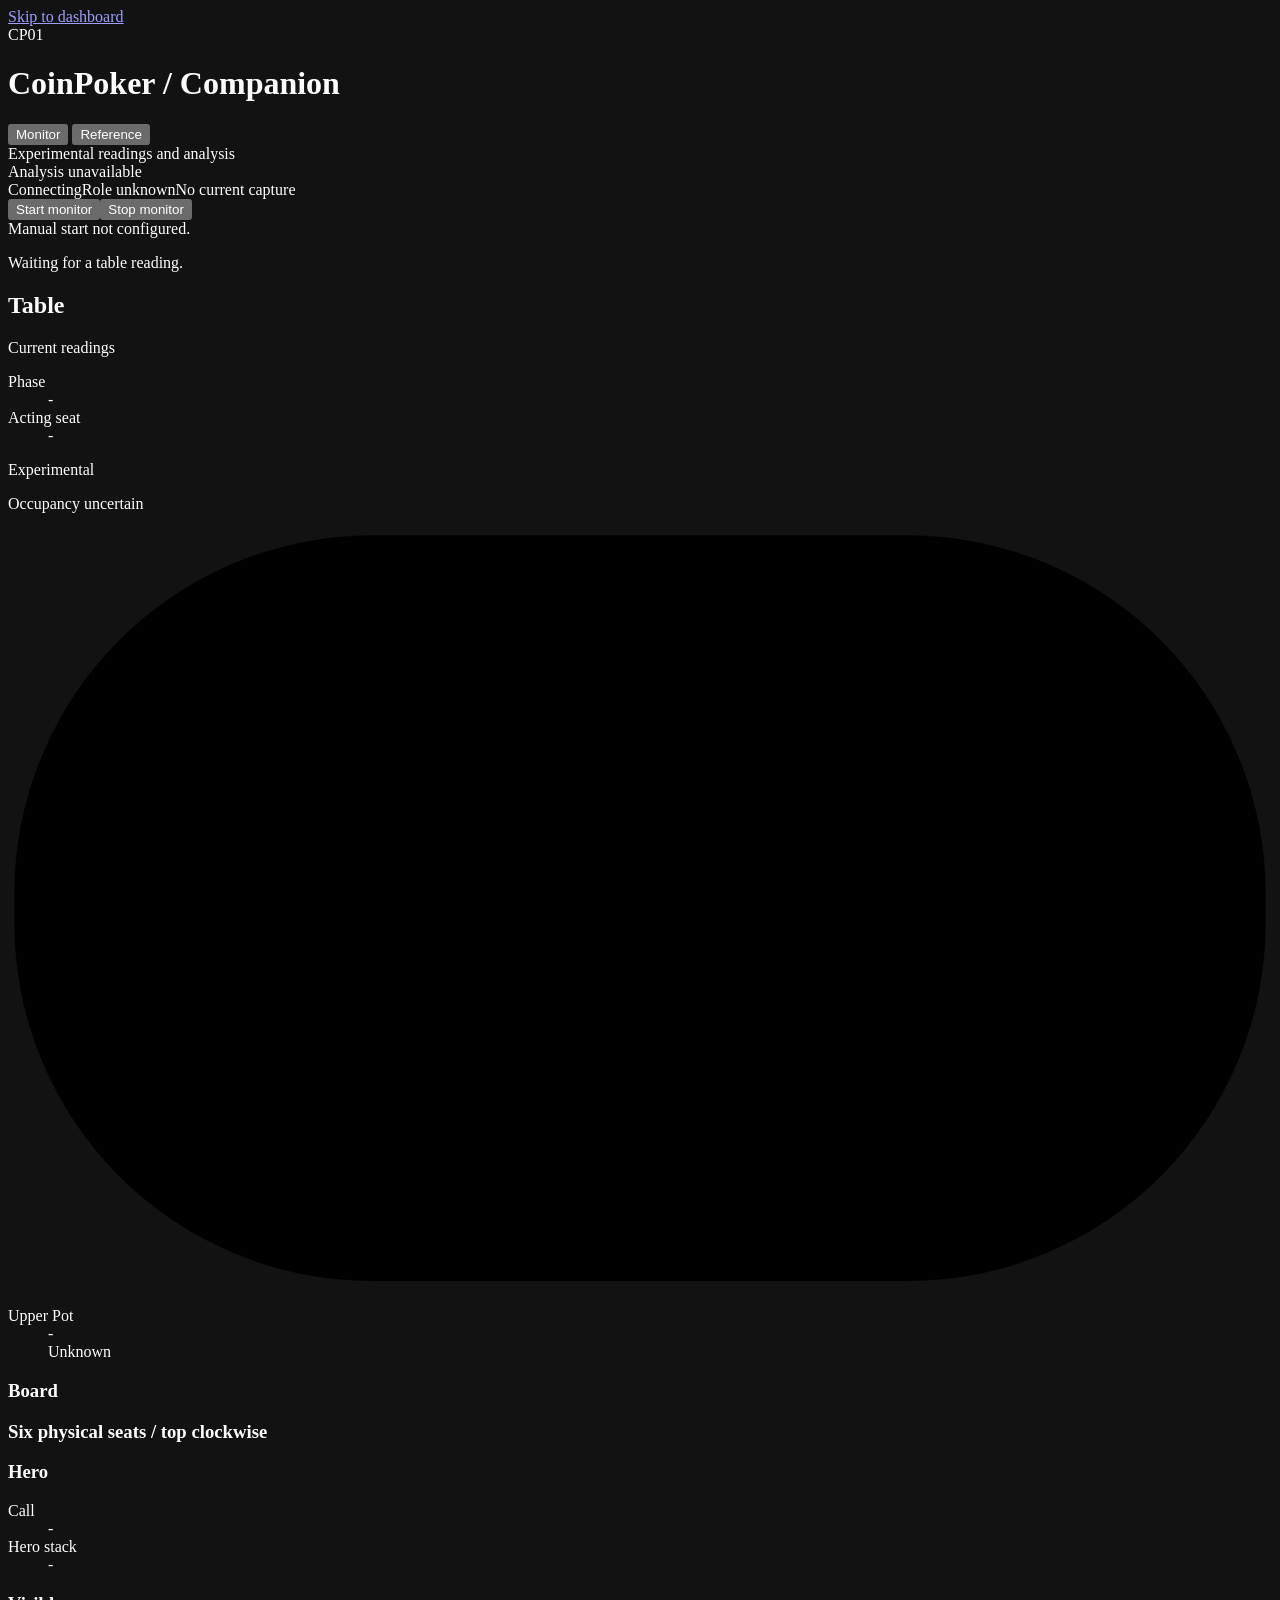
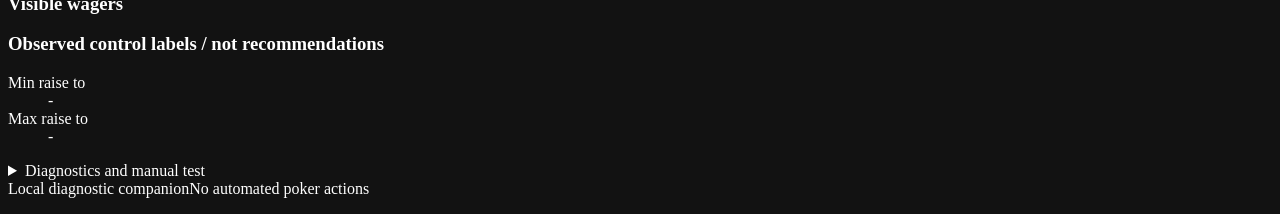
==== commit 56cb16ca: "Clarify Monitor validity and preserve control focus" ====
--- a/scripts/dashboard/index.html
+++ b/scripts/dashboard/index.html
@@ -33,13 +33,19 @@
     <main id="main" tabindex="-1">
       <section id="panel-monitor" role="tabpanel" aria-labelledby="tab-monitor" tabindex="0">
         <div class="source-strip" aria-label="Source and observation status">
-          <span id="source-status">Connecting</span><span id="source-role">Role unknown</span><span id="capture-freshness">No current capture</span>
+          <span id="source-status" data-tone="warning">Connecting</span><span id="source-role">Role unknown</span><span id="capture-freshness">No current capture</span>
         </div>
         <div class="recorder-strip" aria-label="Monitor controls, evidence recording and inference status">
-          <div class="monitor-controls" role="group" aria-label="Manual monitor controls"><button type="button" id="start-capture" aria-describedby="start-capture-status" disabled>Start monitor</button><button type="button" id="stop-capture" aria-describedby="stop-capture-status" disabled>Stop monitor</button></div>
+          <div class="monitor-controls" role="group" aria-label="Manual monitor controls"><button type="button" id="start-capture" aria-describedby="start-capture-status" aria-disabled="true">Start monitor</button><button type="button" id="stop-capture" aria-describedby="stop-capture-status" aria-disabled="true">Stop monitor</button></div>
           <span id="start-capture-status" role="status">Manual start not configured.</span><span id="stop-capture-status" role="status"></span>
         </div>
-        <p id="monitor-empty" class="monitor-empty sr-only" role="status">Waiting for a table reading.</p>
+        <div id="monitor-lifecycle" class="monitor-lifecycle" role="status" hidden>
+          <p id="monitor-stop"></p>
+          <p id="monitor-recovery" class="footnote">Start monitor validates a new session; Stop monitor leaves the model warm. Stop the existing launcher before relaunching. Opening or refreshing this page never starts capture or inference.</p>
+          <p id="monitor-launch-mode" class="footnote" hidden></p>
+          <code id="monitor-launch" hidden></code>
+        </div>
+        <p id="monitor-empty" class="monitor-empty" role="status">Waiting for a table reading.</p>
         <div id="monitor-grid" class="monitor-grid no-reading no-history">
           <section id="suggested-action" class="panel action-panel" aria-labelledby="action-title" data-role="uncertain" hidden>
             <header class="action-heading"><h2 id="action-title" class="eyebrow">Observation status</h2><span id="role-status" class="badge" hidden></span></header>
@@ -53,7 +59,7 @@
             <div class="table-diagram">
               <svg class="table-outline" viewBox="0 0 600 360" preserveAspectRatio="none" aria-hidden="true" focusable="false"><rect x="3" y="3" width="594" height="354" rx="170"/><rect x="15" y="15" width="570" height="330" rx="158"/></svg>
               <div class="table-summary">
-                <dl class="table-pot"><div><dt>Upper Pot</dt><dd id="amount-pot">-</dd><dd id="pot-reason" class="field-reason"></dd></div></dl>
+                <dl class="table-pot"><div><dt>Upper Pot</dt><dd id="amount-pot" aria-describedby="pot-reason">-</dd><dd id="pot-qualifier" class="reading-qualifier" data-reading="unknown">Unknown</dd><dd id="pot-reason" class="field-reason"></dd></div></dl>
                 <div class="card-group board-group"><h3>Board</h3><div id="board-cards" class="cards" aria-label="Five fixed community-card slots"></div><p id="board-reason" class="field-reason"></p></div>
               </div>
               <section id="seats-reading" class="physical-seats" aria-labelledby="seats-title"><h3 id="seats-title" class="sr-only">Six physical seats / top clockwise</h3><ol id="seat-readings" class="spatial-seats" aria-label="Six physical seats; select one for Monitor details"></ol></section>
@@ -66,7 +72,7 @@
               <p id="player-stats-status" class="small muted">Unknown / no owner-bound profile observed</p>
               <dl id="player-stats" class="profile-metrics" aria-label="Last observed client profile percentages"></dl>
               <p id="player-stats-scope" class="small muted">Sample size unknown / scope unknown</p>
-              <details class="player-provenance"><summary>Original capture and evidence</summary><p id="player-stats-source" class="small muted"></p><a id="player-evidence" hidden>View original profile evidence</a></details>
+              <details class="player-provenance"><summary>Original capture and evidence</summary><p id="player-stats-source" class="small muted"></p><a id="player-evidence" target="_blank" rel="noopener noreferrer" hidden>View original profile evidence</a></details>
               <p class="footnote">Client-displayed, not locally calculated or verified population truth. Local observed activity counts remain separate. Selecting a seat only opens Monitor details.</p>
             </section>
             <div class="own-readings">
@@ -114,11 +120,6 @@
         <details id="diagnostics-panel" class="panel diagnostics-panel">
           <summary>Diagnostics and manual test</summary>
           <p id="source-freshness">No current reading</p><p id="recorder-status">Recorder status unavailable</p><p id="inference-status">Inference status unknown</p>
-          <div id="monitor-lifecycle" class="monitor-lifecycle" role="status" hidden>
-            <p id="monitor-stop"></p>
-            <p id="monitor-recovery" class="footnote">Use Start monitor above when available to request a new source-validated session. Stopping the monitor leaves the model warm. Opening or refreshing this page never starts capture or inference.</p>
-            <code id="monitor-launch" hidden></code>
-          </div>
           <p id="reading-limit" class="footnote">A dash is unknown. Any analysis is experimental / quality_approved: false.</p>
           <p class="footnote">Gate F historical FAIL / human review PENDING. Experimental analysis does not change model quality.</p>
           <dl class="diagnostic-meta"><div><dt>Model</dt><dd id="model-status">Unknown</dd></div><div><dt>Source ages / session time</dt><dd id="diagnostic-timing">Unavailable</dd></div><div><dt>Recorder budget</dt><dd id="recorder-budget">Not started</dd></div><div><dt>Loss / gaps</dt><dd id="recorder-loss">Unknown</dd></div><div><dt>Distinct control opportunities</dt><dd id="opportunity-status">Not collected</dd></div></dl>
